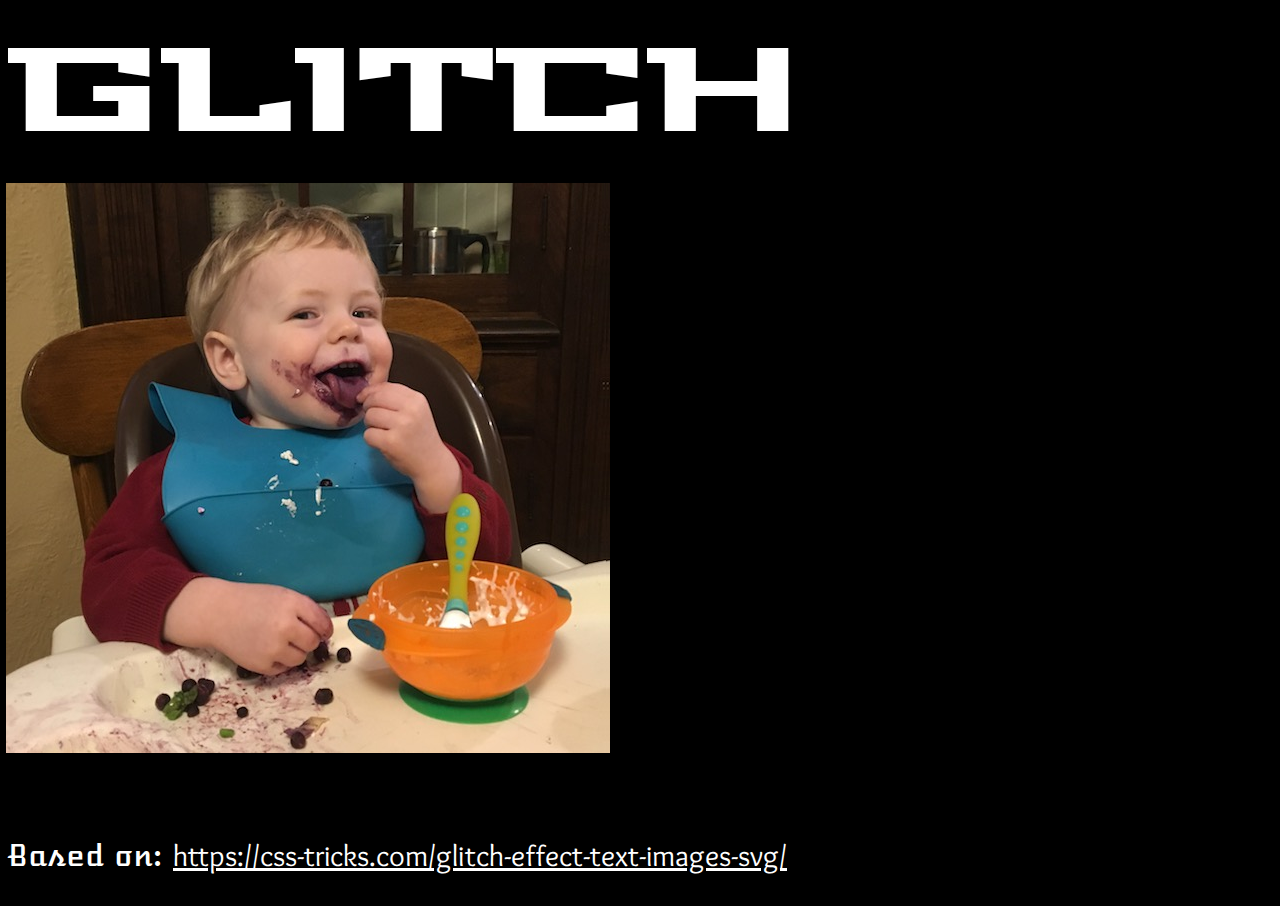
==== index2.html @ 28ceb95d "initial glitch commit" ====
<!DOCTYPE html>
<html>
<head>
	<title>Glitchy</title>
<link href="https://fonts.googleapis.com/css?family=Atomic+Age|Stalinist+One|Overlock" rel="stylesheet">
<link rel="stylesheet" type="text/css" href="styles2.css">
</head>
<body>
<div class="top">GLITCH</div>
<div class="glitch"><img src="IMG_4596.JPG"></div> 
<div class="txt">
	<p>Based on: <a href="https://css-tricks.com/glitch-effect-text-images-svg/">https://css-tricks.com/glitch-effect-text-images-svg/</a></p>

</div>
</body>
</html>
---- styles2.css ----
body {
	background: black;
	height: 99%;
	font-family: 'Stalinist One', sans-serif;
	font-size: 119px;
}
	/*Atomic Age|Geostar Fill Yatra One     Averia Serif Libre|Baloo Paaji|Cherry Swash|Fascinate||
	Katibeh|Macondo|Medula One|Prosto One|Rammetto One|Righteous|Warnes" rel="stylesheet">*/

.top {
  color: white;
  background: black;
}

.txt, .txt a {
  font-family: 'Atomic Age', serif;
  font-size: 30px;
  color: white;
}

.txt a {
  font-family: 'Overlock', serif;
}


.glitch {
  position: relative;
  color: white;
}

.glitch::before,
.glitch::after {
  content: url(IMG_4596.JPG);
  position: absolute;
  top: 0;
  left: 0;
  width: 100%;
  height: 100%;
}


.glitch::before {
  /* ... anything needed to make it identical */

  /* variation */
  left: 2px;
  text-shadow: -1px 0 red;
  
  /* important: opaque background masks the original */
  /*background: black;*/
  animation: glitch-anim-1 1s infinite linear alternate-reverse;
}

.glitch::after {
  /* ... anything needed to make it identical */

  /* variation */
  left: -2px;
  text-shadow: -1px 0 blue;
  
  /* important: opaque background masks the original */
  /*background: black;*/
  /*clip: rect(44px, 1000px, 56px, 0);*/
    animation: glitch-anim 0.1s infinite linear alternate-reverse;

}

@keyframes glitch-anim-1 {
  0% {
    clip: rect(160px, 1000px, 130px, 0);
  }
  11% {
    clip: rect(360px, 1000px, 122px, 0);
  }
  40% {
    clip: rect(92px, 1000px, 580px, 0);
  }
  60% {
    clip: rect(155px, 1000px, 280px, 0);
  }
  80% {
    clip: rect(399px, 1000px, 488px, 0);
  }
  100% {
    clip: rect(12px, 1000px, 200px, 0);
  }
}

@keyframes glitch-anim-2 {
  0% {
    clip: rect(90px, 1000px, 76px, 0);
  }
  18% {
    clip: rect(129px, 1000px, 16px, 0);
  }
  33% {
    clip: rect(76px, 1000px, 160px, 0);
  }
  60% {
    clip: rect(22px, 1000px, 60px, 0);
  }
  77% {
    clip: rect(100px, 1000px, 13px, 0);
  }
  87% {
    clip: rect(155px, 1000px, 88px, 0);
  }
  100% {
    clip: rect(23px, 1000px, 5px, 0);
  }
}


@keyframes glitch-anim {
  0% {
    clip: rect(70px, 1000px, 76px, 0);
  }
  20% {
    clip: rect(29px, 1000px, 16px, 0);
  }
  40% {
    clip: rect(76px, 1000px, 3px, 0);
  }
  60% {
    clip: rect(42px, 1000px, 78px, 0);
  }
  80% {
    clip: rect(15px, 1000px, 13px, 0);
  }
  100% {
    clip: rect(53px, 1000px, 5px, 0);
  }
}
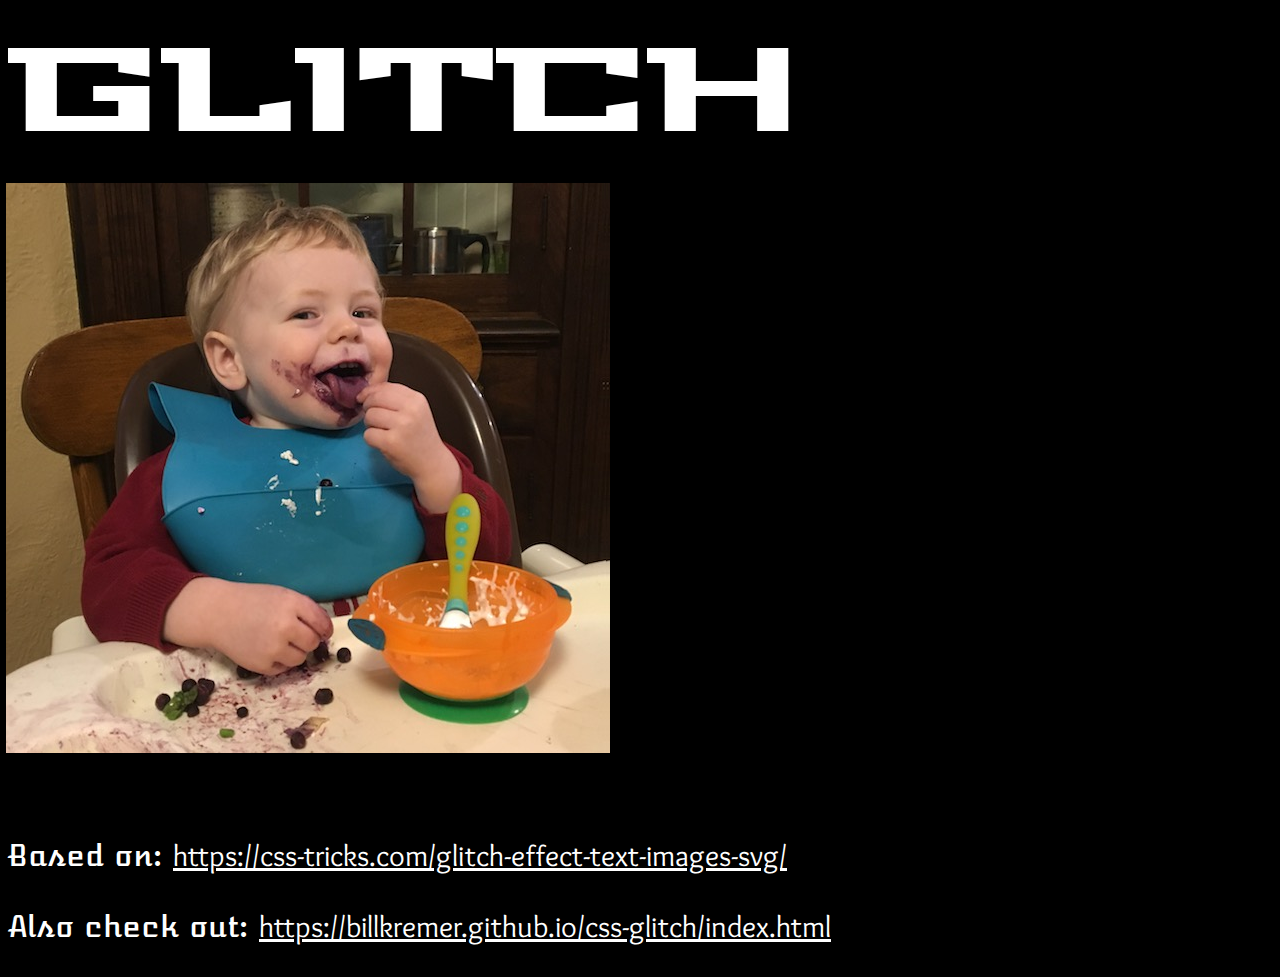
==== commit edceff4c: "added cross references" ====
--- a/index2.html
+++ b/index2.html
@@ -7,10 +7,10 @@
 </head>
 <body>
 <div class="top">GLITCH</div>
-<div class="glitch"><img src="IMG_4596.JPG"></div> 
+<div class="glitch"><img src="IMG_4596.JPG"></div>
 <div class="txt">
 	<p>Based on: <a href="https://css-tricks.com/glitch-effect-text-images-svg/">https://css-tricks.com/glitch-effect-text-images-svg/</a></p>
-
+	<p>Also check out: <a href="https://billkremer.github.io/css-glitch/index.html">https://billkremer.github.io/css-glitch/index.html</a></p>
 </div>
 </body>
-</html>+</html>
